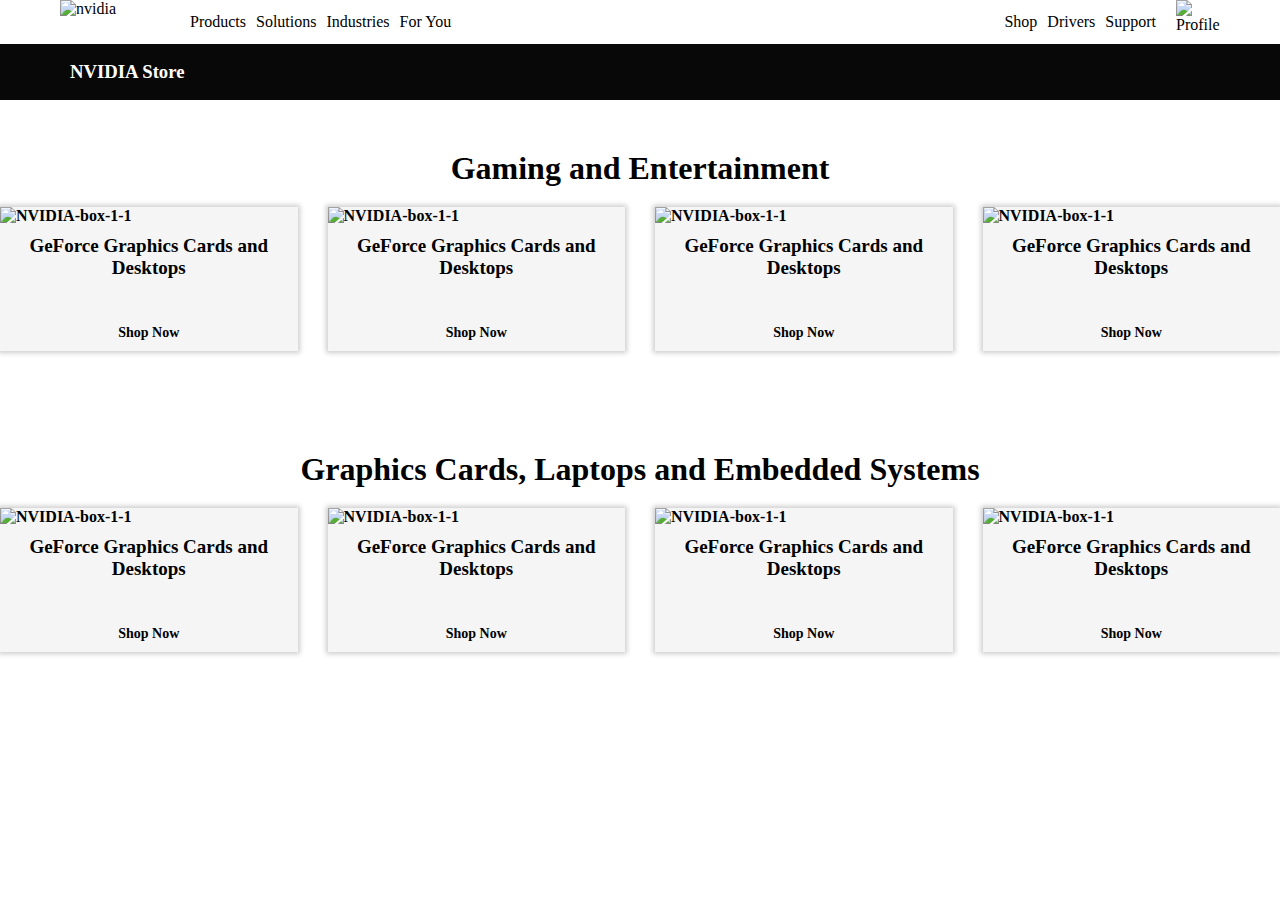
==== hands-on-3/index.html @ b669cf50 "add hands-on-3" ====
<!DOCTYPE html>
<html lang="en">
  <head>
    <meta charset="UTF-8" />
    <meta name="viewport" content="width=device-width, initial-scale=1.0" />
    <title>Document</title>
    <link rel="stylesheet" href="style.css" />
  </head>
  <body>
</html>
<header>
  <div class="Nvidia-header">
    <div class="mn1">
      <img
        class="Nvidia-img"
        src="https://1000logos.net/wp-content/uploads/2017/05/Nvidia-logo.jpg"
        alt="nvidia"
      />
      <div class="manu1">
        <p>Products</p>
        <p>Solutions</p>
        <p>Industries</p>
        <p>For You</p>
      </div>
    </div>

    <div class="mn2">
      <div class="manu2">
        <p>Shop</p>
        <p>Drivers</p>
        <p>Support</p>
      </div>
      <img
        class="Profile-img"
        src="https://static.vecteezy.com/system/resources/thumbnails/002/318/271/small/user-profile-icon-free-vector.jpg"
        alt="Profile"
      />
    </div>
  </div>
  <div class="navbar-fixed-top">
    <h3>NVIDIA Store</h3>
  </div>
</header>
<section>
  <div>
    <h1>Gaming and Entertainment</h1>
  </div>
  <div class="main-box-1">
    <div class="box-1-1">
      <div class="img-box-1">
        <img
          src="https://store.nvidia.com/assets/images/geforce-ada-40-series-gf-spotlight-600x338-p@2x.jpg"
          alt="NVIDIA-box-1-1"
        />
      </div>
      <div class="P-box-1">
        <h3>GeForce Graphics Cards and Desktops</h3>
      </div>
      <div class="link-box-1">
        <a
          href="https://store.nvidia.com/en-us/geforce/store/?page=1&limit=9&locale=en-us&category=GPU,DESKTOP"
          >Shop Now</a
        >
      </div>
    </div>
    <div class="box-1-1">
      <div class="img-box-1">
        <img
          src="https://store.nvidia.com/assets/images/geforce-ada-40-series-gf-spotlight-600x338-p@2x.jpg"
          alt="NVIDIA-box-1-1"
        />
      </div>
      <div class="P-box-1">
        <h3>GeForce Graphics Cards and Desktops</h3>
      </div>
      <div class="link-box-1">
        <a
          href="https://store.nvidia.com/en-us/geforce/store/?page=1&limit=9&locale=en-us&category=GPU,DESKTOP"
          >Shop Now</a
        >
      </div>
    </div>
    <div class="box-1-1">
      <div class="img-box-1">
        <img
          src="https://store.nvidia.com/assets/images/geforce-ada-40-series-gf-spotlight-600x338-p@2x.jpg"
          alt="NVIDIA-box-1-1"
        />
      </div>
      <div class="P-box-1">
        <h3>GeForce Graphics Cards and Desktops</h3>
      </div>
      <div class="link-box-1">
        <a
          href="https://store.nvidia.com/en-us/geforce/store/?page=1&limit=9&locale=en-us&category=GPU,DESKTOP"
          >Shop Now</a
        >
      </div>
    </div>
    <div class="box-1-1">
      <div class="img-box-1">
        <img
          src="https://store.nvidia.com/assets/images/geforce-ada-40-series-gf-spotlight-600x338-p@2x.jpg"
          alt="NVIDIA-box-1-1"
        />
      </div>
      <div class="P-box-1">
        <h3>GeForce Graphics Cards and Desktops</h3>
      </div>
      <div class="link-box-1">
        <a
          href="https://store.nvidia.com/en-us/geforce/store/?page=1&limit=9&locale=en-us&category=GPU,DESKTOP"
          >Shop Now</a
        >
      </div>
    </div>
  </div>
</section>
<section>
    <div>
      <h1>Graphics Cards, Laptops and Embedded Systems</h1>
    </div>
    <div class="main-box-1">
      <div class="box-1-1">
        <div class="img-box-1">
          <img
            src="https://store.nvidia.com/assets/images/geforce-ada-40-series-gf-spotlight-600x338-p@2x.jpg"
            alt="NVIDIA-box-1-1"
          />
        </div>
        <div class="P-box-1">
          <h3>GeForce Graphics Cards and Desktops</h3>
        </div>
        <div class="link-box-1">
          <a
            href="https://store.nvidia.com/en-us/geforce/store/?page=1&limit=9&locale=en-us&category=GPU,DESKTOP"
            >Shop Now</a
          >
        </div>
      </div>
      <div class="box-1-1">
        <div class="img-box-1">
          <img
            src="https://store.nvidia.com/assets/images/geforce-ada-40-series-gf-spotlight-600x338-p@2x.jpg"
            alt="NVIDIA-box-1-1"
          />
        </div>
        <div class="P-box-1">
          <h3>GeForce Graphics Cards and Desktops</h3>
        </div>
        <div class="link-box-1">
          <a
            href="https://store.nvidia.com/en-us/geforce/store/?page=1&limit=9&locale=en-us&category=GPU,DESKTOP"
            >Shop Now</a
          >
        </div>
      </div>
      <div class="box-1-1">
        <div class="img-box-1">
          <img
            src="https://store.nvidia.com/assets/images/geforce-ada-40-series-gf-spotlight-600x338-p@2x.jpg"
            alt="NVIDIA-box-1-1"
          />
        </div>
        <div class="P-box-1">
          <h3>GeForce Graphics Cards and Desktops</h3>
        </div>
        <div class="link-box-1">
          <a
            href="https://store.nvidia.com/en-us/geforce/store/?page=1&limit=9&locale=en-us&category=GPU,DESKTOP"
            >Shop Now</a
          >
        </div>
      </div>
      <div class="box-1-1">
        <div class="img-box-1">
          <img
            src="https://store.nvidia.com/assets/images/geforce-ada-40-series-gf-spotlight-600x338-p@2x.jpg"
            alt="NVIDIA-box-1-1"
          />
        </div>
        <div class="P-box-1">
          <h3>GeForce Graphics Cards and Desktops</h3>
        </div>
        <div class="link-box-1">
          <a
            href="https://store.nvidia.com/en-us/geforce/store/?page=1&limit=9&locale=en-us&category=GPU,DESKTOP"
            >Shop Now</a
          >
        </div>
      </div>
    </div>
  </section>
</body>
---- hands-on-3/style.css ----
* {
  margin: 0;
}
.Nvidia-header {
  width: 100%;
  height: 44px;
  padding: 0 40px;
  background-color: white;
  box-sizing: border-box;
  display: flex;
  justify-content: space-between;
}
.mn1 {
  display: flex;
  flex-direction: row;
  justify-content: flex-start;
}
.mn2 {
  display: flex;
  flex-direction: row;
  justify-content: flex-end;
}
.manu1 {
  display: flex;
  flex-direction: row;
  align-items: center;
  gap: 10px;
}
.manu2 {
  display: flex;
  flex-direction: row;
  align-items: center;
  gap: 10px;
}
.Nvidia-img {
  width: 110px;
  padding: 0 20px;
}
.Profile-img {
  width: 44px;
  padding: 0 20px;
}

.navbar-fixed-top {
  width: 100%;
  height: 56px;
  padding: 0 40px;
  background-color: white;
  box-sizing: border-box;
  display: flex;
  top: 44px;
  justify-content: space-between;

  background-color: #080808;
  border-color: #080808;
}

.navbar-fixed-top h3 {
  display: flex;
  justify-content: center;
  align-items: center;
  color: white;
  padding: 0 30px;
}
section {
  display: flex;
  flex-direction: column;
  padding: 30px 0;
  font-weight: 700;
}
section div h1 {
  display: flex;
  justify-content: center;
  align-items: center;
  padding: 20px 0;
}
.main-box-1 {
  display: flex;
  flex-direction: row;
  gap: 30px;
}
.box-1-1 {
  width: auto;
  height: auto;
  padding: 0;
  background-color: whitesmoke;
  box-shadow: 0 0 5px 2px rgb(0 0 0/0.2);
  margin-bottom: 20px;
  display: flex;
  flex-direction: column;
}
.img-box-1 {
  display: flex;
  justify-content: center;
  align-items: center;
}
.img-box-1 img {
  width: 100%;
}
.P-box-1 {
  display: flex;
  justify-content: center;
  align-items: center;
}
.P-box-1 h3 {
  min-height: 70px;
  padding: 10px;
  font-size: 19px;
  text-align: center;
}
.link-box-1 {
  display: flex;
  justify-content: center;
  align-items: center;
}
.link-box-1 a {
  padding: 10px;
  font-size: 14px;
  text-align: center;
  text-decoration-line: none;
  color: black;
}

.link-box-1 a:hover {
  color: green;
}
header {
  position: sticky;
  top: 0;
}
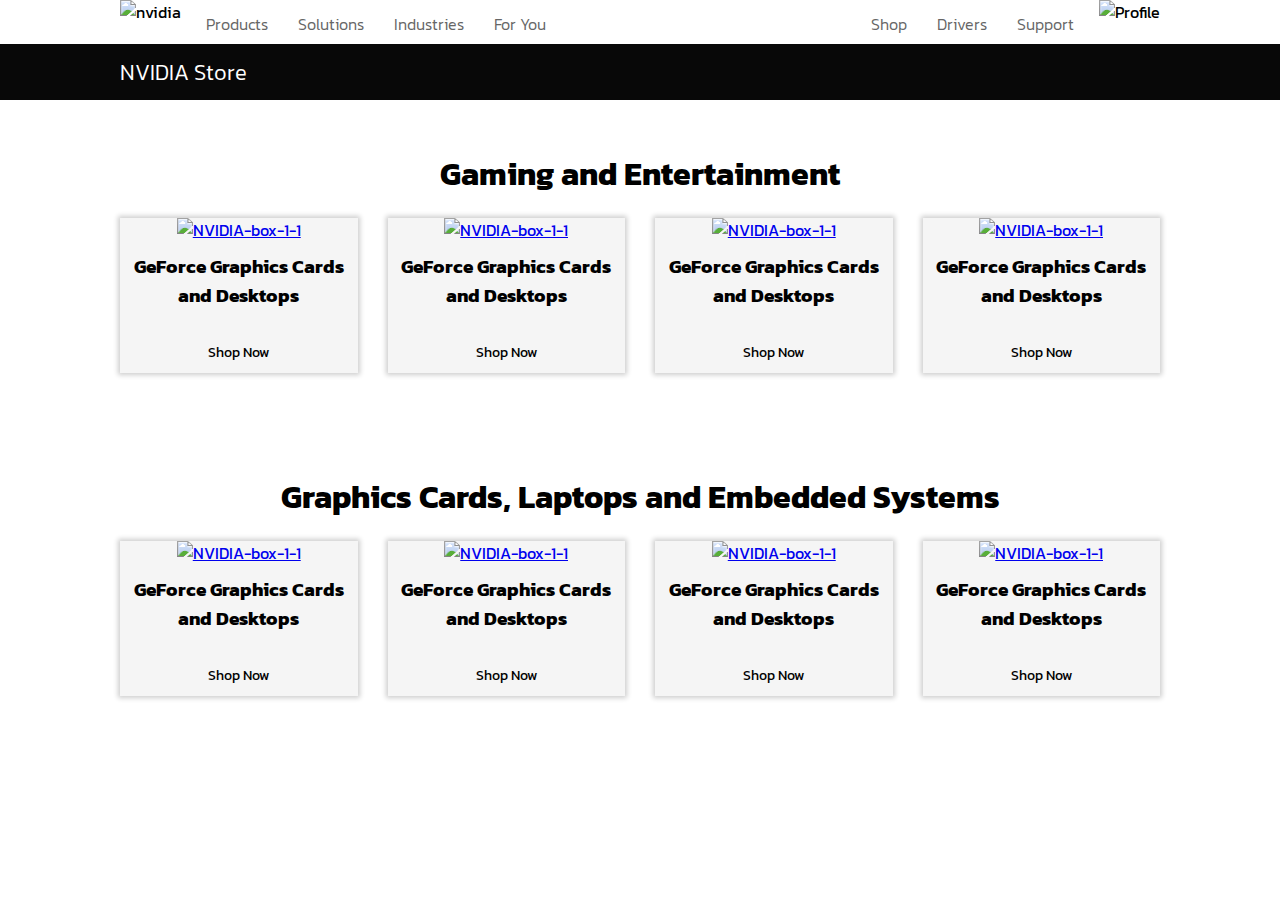
==== commit 9fc319d2: "Modified Css" ====
--- a/hands-on-3/index.html
+++ b/hands-on-3/index.html
@@ -41,6 +41,7 @@
     <h3>NVIDIA Store</h3>
   </div>
 </header>
+<div class="Layout">
 <section>
   <div>
     <h1>Gaming and Entertainment</h1>
@@ -48,70 +49,78 @@
   <div class="main-box-1">
     <div class="box-1-1">
       <div class="img-box-1">
-        <img
-          src="https://store.nvidia.com/assets/images/geforce-ada-40-series-gf-spotlight-600x338-p@2x.jpg"
-          alt="NVIDIA-box-1-1"
-        />
-      </div>
-      <div class="P-box-1">
-        <h3>GeForce Graphics Cards and Desktops</h3>
-      </div>
-      <div class="link-box-1">
-        <a
-          href="https://store.nvidia.com/en-us/geforce/store/?page=1&limit=9&locale=en-us&category=GPU,DESKTOP"
-          >Shop Now</a
-        >
-      </div>
-    </div>
-    <div class="box-1-1">
-      <div class="img-box-1">
-        <img
-          src="https://store.nvidia.com/assets/images/geforce-ada-40-series-gf-spotlight-600x338-p@2x.jpg"
-          alt="NVIDIA-box-1-1"
-        />
-      </div>
-      <div class="P-box-1">
-        <h3>GeForce Graphics Cards and Desktops</h3>
-      </div>
-      <div class="link-box-1">
-        <a
-          href="https://store.nvidia.com/en-us/geforce/store/?page=1&limit=9&locale=en-us&category=GPU,DESKTOP"
-          >Shop Now</a
-        >
-      </div>
-    </div>
-    <div class="box-1-1">
-      <div class="img-box-1">
-        <img
-          src="https://store.nvidia.com/assets/images/geforce-ada-40-series-gf-spotlight-600x338-p@2x.jpg"
-          alt="NVIDIA-box-1-1"
-        />
-      </div>
-      <div class="P-box-1">
-        <h3>GeForce Graphics Cards and Desktops</h3>
-      </div>
-      <div class="link-box-1">
-        <a
-          href="https://store.nvidia.com/en-us/geforce/store/?page=1&limit=9&locale=en-us&category=GPU,DESKTOP"
-          >Shop Now</a
-        >
-      </div>
-    </div>
-    <div class="box-1-1">
-      <div class="img-box-1">
-        <img
-          src="https://store.nvidia.com/assets/images/geforce-ada-40-series-gf-spotlight-600x338-p@2x.jpg"
-          alt="NVIDIA-box-1-1"
-        />
-      </div>
-      <div class="P-box-1">
-        <h3>GeForce Graphics Cards and Desktops</h3>
-      </div>
-      <div class="link-box-1">
-        <a
-          href="https://store.nvidia.com/en-us/geforce/store/?page=1&limit=9&locale=en-us&category=GPU,DESKTOP"
-          >Shop Now</a
-        >
+        <a href="https://store.nvidia.com/en-us/geforce/store/?page=1&limit=9&locale=en-us&category=GPU,DESKTOP">
+          <img
+          src="https://store.nvidia.com/assets/images/geforce-ada-40-series-gf-spotlight-600x338-p@2x.jpg"
+          alt="NVIDIA-box-1-1"
+        /></a>
+      </div>
+      <div class="P-box-1">
+        <a href="https://store.nvidia.com/en-us/geforce/store/?page=1&limit=9&locale=en-us&category=GPU,DESKTOP">
+        <h3>GeForce Graphics Cards and Desktops</h3>
+      </a>
+      </div>
+      <div class="link-box-1">
+        <a
+          href="https://store.nvidia.com/en-us/geforce/store/?page=1&limit=9&locale=en-us&category=GPU,DESKTOP"
+          >Shop Now</a>
+      </div>
+    </div>
+    <div class="box-1-1">
+      <div class="img-box-1">
+        <a href="https://store.nvidia.com/en-us/geforce/store/?page=1&limit=9&locale=en-us&category=GPU,DESKTOP">
+          <img
+          src="https://store.nvidia.com/assets/images/geforce-ada-40-series-gf-spotlight-600x338-p@2x.jpg"
+          alt="NVIDIA-box-1-1"
+        /></a>
+      </div>
+      <div class="P-box-1">
+        <a href="https://store.nvidia.com/en-us/geforce/store/?page=1&limit=9&locale=en-us&category=GPU,DESKTOP">
+        <h3>GeForce Graphics Cards and Desktops</h3>
+      </a>
+      </div>
+      <div class="link-box-1">
+        <a
+          href="https://store.nvidia.com/en-us/geforce/store/?page=1&limit=9&locale=en-us&category=GPU,DESKTOP"
+          >Shop Now</a>
+      </div>
+    </div>
+    <div class="box-1-1">
+      <div class="img-box-1">
+        <a href="https://store.nvidia.com/en-us/geforce/store/?page=1&limit=9&locale=en-us&category=GPU,DESKTOP">
+          <img
+          src="https://store.nvidia.com/assets/images/geforce-ada-40-series-gf-spotlight-600x338-p@2x.jpg"
+          alt="NVIDIA-box-1-1"
+        /></a>
+      </div>
+      <div class="P-box-1">
+        <a href="https://store.nvidia.com/en-us/geforce/store/?page=1&limit=9&locale=en-us&category=GPU,DESKTOP">
+        <h3>GeForce Graphics Cards and Desktops</h3>
+      </a>
+      </div>
+      <div class="link-box-1">
+        <a
+          href="https://store.nvidia.com/en-us/geforce/store/?page=1&limit=9&locale=en-us&category=GPU,DESKTOP"
+          >Shop Now</a>
+      </div>
+    </div>
+    <div class="box-1-1">
+      <div class="img-box-1">
+        <a href="https://store.nvidia.com/en-us/geforce/store/?page=1&limit=9&locale=en-us&category=GPU,DESKTOP">
+          <img
+          src="https://store.nvidia.com/assets/images/geforce-ada-40-series-gf-spotlight-600x338-p@2x.jpg"
+          alt="NVIDIA-box-1-1"
+        /></a>
+      </div>
+      <div class="P-box-1">
+        <a href="https://store.nvidia.com/en-us/geforce/store/?page=1&limit=9&locale=en-us&category=GPU,DESKTOP">
+        <h3>GeForce Graphics Cards and Desktops</h3>
+      </a>
+      </div>
+      <div class="link-box-1">
+        <a
+          href="https://store.nvidia.com/en-us/geforce/store/?page=1&limit=9&locale=en-us&category=GPU,DESKTOP"
+          >Shop Now</a>
       </div>
     </div>
   </div>
@@ -123,72 +132,81 @@
     <div class="main-box-1">
       <div class="box-1-1">
         <div class="img-box-1">
-          <img
-            src="https://store.nvidia.com/assets/images/geforce-ada-40-series-gf-spotlight-600x338-p@2x.jpg"
-            alt="NVIDIA-box-1-1"
-          />
-        </div>
-        <div class="P-box-1">
-          <h3>GeForce Graphics Cards and Desktops</h3>
-        </div>
-        <div class="link-box-1">
-          <a
-            href="https://store.nvidia.com/en-us/geforce/store/?page=1&limit=9&locale=en-us&category=GPU,DESKTOP"
-            >Shop Now</a
-          >
-        </div>
-      </div>
-      <div class="box-1-1">
-        <div class="img-box-1">
-          <img
-            src="https://store.nvidia.com/assets/images/geforce-ada-40-series-gf-spotlight-600x338-p@2x.jpg"
-            alt="NVIDIA-box-1-1"
-          />
-        </div>
-        <div class="P-box-1">
-          <h3>GeForce Graphics Cards and Desktops</h3>
-        </div>
-        <div class="link-box-1">
-          <a
-            href="https://store.nvidia.com/en-us/geforce/store/?page=1&limit=9&locale=en-us&category=GPU,DESKTOP"
-            >Shop Now</a
-          >
-        </div>
-      </div>
-      <div class="box-1-1">
-        <div class="img-box-1">
-          <img
-            src="https://store.nvidia.com/assets/images/geforce-ada-40-series-gf-spotlight-600x338-p@2x.jpg"
-            alt="NVIDIA-box-1-1"
-          />
-        </div>
-        <div class="P-box-1">
-          <h3>GeForce Graphics Cards and Desktops</h3>
-        </div>
-        <div class="link-box-1">
-          <a
-            href="https://store.nvidia.com/en-us/geforce/store/?page=1&limit=9&locale=en-us&category=GPU,DESKTOP"
-            >Shop Now</a
-          >
-        </div>
-      </div>
-      <div class="box-1-1">
-        <div class="img-box-1">
-          <img
-            src="https://store.nvidia.com/assets/images/geforce-ada-40-series-gf-spotlight-600x338-p@2x.jpg"
-            alt="NVIDIA-box-1-1"
-          />
-        </div>
-        <div class="P-box-1">
-          <h3>GeForce Graphics Cards and Desktops</h3>
-        </div>
-        <div class="link-box-1">
-          <a
-            href="https://store.nvidia.com/en-us/geforce/store/?page=1&limit=9&locale=en-us&category=GPU,DESKTOP"
-            >Shop Now</a
-          >
+          <a href="https://store.nvidia.com/en-us/geforce/store/?page=1&limit=9&locale=en-us&category=GPU,DESKTOP">
+            <img
+            src="https://store.nvidia.com/assets/images/geforce-ada-40-series-gf-spotlight-600x338-p@2x.jpg"
+            alt="NVIDIA-box-1-1"
+          /></a>
+        </div>
+        <div class="P-box-1">
+          <a href="https://store.nvidia.com/en-us/geforce/store/?page=1&limit=9&locale=en-us&category=GPU,DESKTOP">
+          <h3>GeForce Graphics Cards and Desktops</h3>
+        </a>
+        </div>
+        <div class="link-box-1">
+          <a
+            href="https://store.nvidia.com/en-us/geforce/store/?page=1&limit=9&locale=en-us&category=GPU,DESKTOP"
+            >Shop Now</a>
+        </div>
+      </div>
+      <div class="box-1-1">
+        <div class="img-box-1">
+          <a href="https://store.nvidia.com/en-us/geforce/store/?page=1&limit=9&locale=en-us&category=GPU,DESKTOP">
+            <img
+            src="https://store.nvidia.com/assets/images/geforce-ada-40-series-gf-spotlight-600x338-p@2x.jpg"
+            alt="NVIDIA-box-1-1"
+          /></a>
+        </div>
+        <div class="P-box-1">
+          <a href="https://store.nvidia.com/en-us/geforce/store/?page=1&limit=9&locale=en-us&category=GPU,DESKTOP">
+          <h3>GeForce Graphics Cards and Desktops</h3>
+        </a>
+        </div>
+        <div class="link-box-1">
+          <a
+            href="https://store.nvidia.com/en-us/geforce/store/?page=1&limit=9&locale=en-us&category=GPU,DESKTOP"
+            >Shop Now</a>
+        </div>
+      </div>
+      <div class="box-1-1">
+        <div class="img-box-1">
+          <a href="https://store.nvidia.com/en-us/geforce/store/?page=1&limit=9&locale=en-us&category=GPU,DESKTOP">
+            <img
+            src="https://store.nvidia.com/assets/images/geforce-ada-40-series-gf-spotlight-600x338-p@2x.jpg"
+            alt="NVIDIA-box-1-1"
+          /></a>
+        </div>
+        <div class="P-box-1">
+          <a href="https://store.nvidia.com/en-us/geforce/store/?page=1&limit=9&locale=en-us&category=GPU,DESKTOP">
+          <h3>GeForce Graphics Cards and Desktops</h3>
+        </a>
+        </div>
+        <div class="link-box-1">
+          <a
+            href="https://store.nvidia.com/en-us/geforce/store/?page=1&limit=9&locale=en-us&category=GPU,DESKTOP"
+            >Shop Now</a>
+        </div>
+      </div>
+      <div class="box-1-1">
+        <div class="img-box-1">
+          <a href="https://store.nvidia.com/en-us/geforce/store/?page=1&limit=9&locale=en-us&category=GPU,DESKTOP">
+            <img
+            src="https://store.nvidia.com/assets/images/geforce-ada-40-series-gf-spotlight-600x338-p@2x.jpg"
+            alt="NVIDIA-box-1-1"
+          /></a>
+        </div>
+        <div class="P-box-1">
+          <a href="https://store.nvidia.com/en-us/geforce/store/?page=1&limit=9&locale=en-us&category=GPU,DESKTOP">
+          <h3>GeForce Graphics Cards and Desktops</h3>
+        </a>
+        </div>
+        <div class="link-box-1">
+          <a
+            href="https://store.nvidia.com/en-us/geforce/store/?page=1&limit=9&locale=en-us&category=GPU,DESKTOP"
+            >Shop Now</a>
         </div>
       </div>
     </div>
   </section>
+</div>
 </body>--- a/hands-on-3/style.css
+++ b/hands-on-3/style.css
@@ -1,10 +1,18 @@
+@import url('https://fonts.googleapis.com/css2?family=Kanit:wght@100;300;400;700&display=swap');
+body{
+  font-family: 'Kanit', sans-serif;
+}
+.Layout{
+  padding: 0 120px;
+  display: block;
+}
 * {
   margin: 0;
 }
 .Nvidia-header {
   width: 100%;
   height: 44px;
-  padding: 0 40px;
+  padding: 0 100px;
   background-color: white;
   box-sizing: border-box;
   display: flex;
@@ -24,33 +32,58 @@
   display: flex;
   flex-direction: row;
   align-items: center;
-  gap: 10px;
+  gap: 20px;
+}
+.manu1 p {
+  color: #666;
+  padding: 4px 5px 0;  
+  font-size: 16px;
+  font-weight: 300;
+}
+.manu1 p:hover {
+  color: black;
 }
 .manu2 {
   display: flex;
   flex-direction: row;
   align-items: center;
-  gap: 10px;
+  gap: 20px;
 }
+.manu2 p {
+  color: #666;
+  padding: 4px 5px 0;
+  font-size: 16px;
+  font-weight: 300;
+}
+.manu2 p:hover {
+  color: black;
+}
+
 .Nvidia-img {
-  width: 110px;
+  display: flex;
+  justify-content: center;
+  align-items: center;
   padding: 0 20px;
 }
 .Profile-img {
-  width: 44px;
+  display: flex;
+  justify-content: center;
+  align-items: center;
   padding: 0 20px;
 }
 
 .navbar-fixed-top {
   width: 100%;
+  font-size: 22px;
+  font-weight: 100;
   height: 56px;
-  padding: 0 40px;
+  padding: 0 38px;
   background-color: white;
   box-sizing: border-box;
   display: flex;
   top: 44px;
   justify-content: space-between;
-
+  padding: 0 80px;
   background-color: #080808;
   border-color: #080808;
 }
@@ -59,14 +92,16 @@
   display: flex;
   justify-content: center;
   align-items: center;
+  font-size: 22px;
+  font-weight: 300;
   color: white;
-  padding: 0 30px;
+  padding: 0 40px;
 }
 section {
   display: flex;
   flex-direction: column;
   padding: 30px 0;
-  font-weight: 700;
+
 }
 section div h1 {
   display: flex;
@@ -107,6 +142,11 @@
   padding: 10px;
   font-size: 19px;
   text-align: center;
+  text-decoration-line: none;
+}
+.P-box-1 a{
+  text-decoration-line: none;
+  color: black;
 }
 .link-box-1 {
   display: flex;
@@ -114,6 +154,9 @@
   align-items: center;
 }
 .link-box-1 a {
+  display: flex;
+  flex-direction: row;
+  gap: 5px;
   padding: 10px;
   font-size: 14px;
   text-align: center;
@@ -124,7 +167,12 @@
 .link-box-1 a:hover {
   color: green;
 }
+
 header {
   position: sticky;
   top: 0;
 }
+
+.box-1-1:hover {
+  box-shadow: 0 0 10px 5px rgb(0 0 0/0.2);
+}